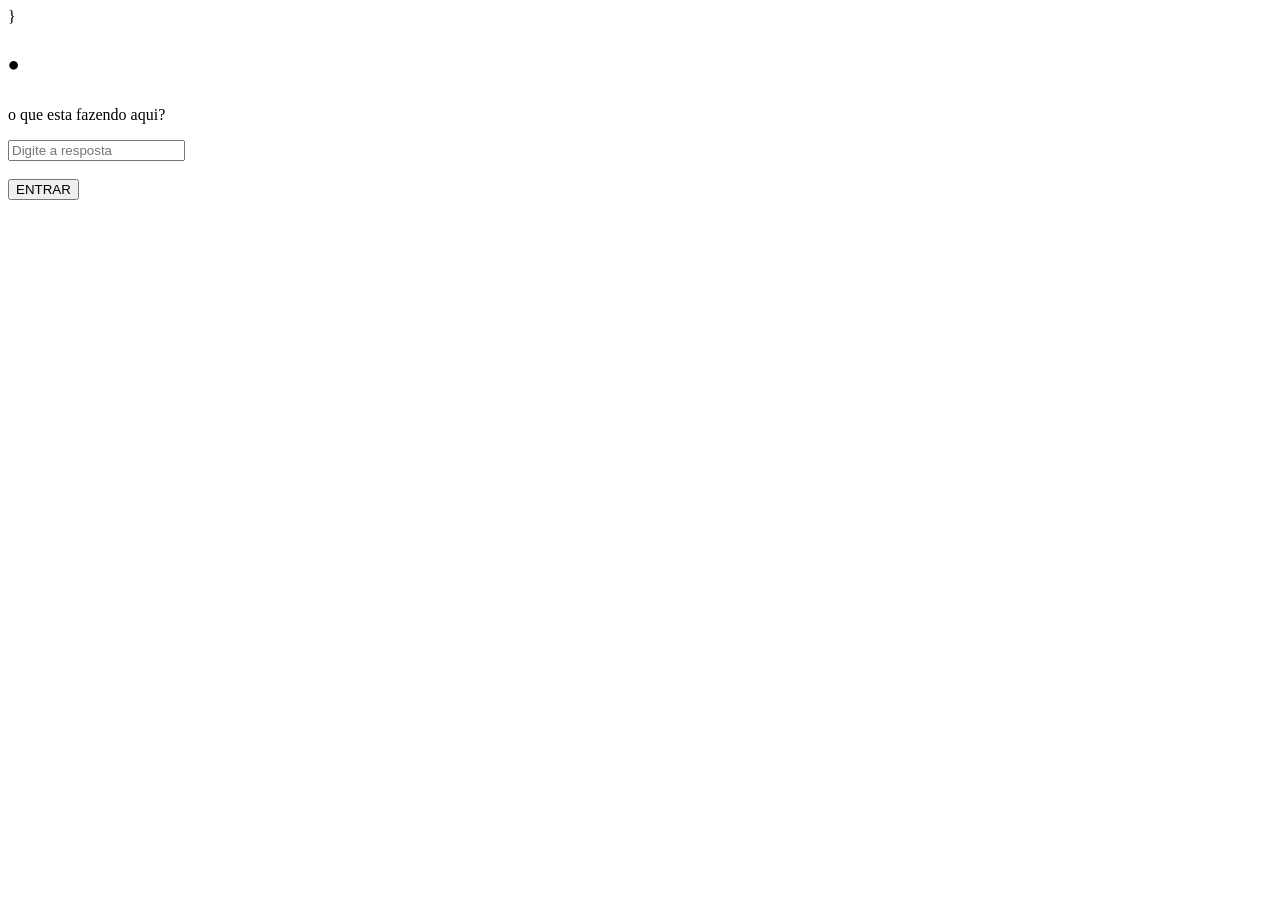
==== index.html @ 0d664783 "Add files via upload" ====
<!DOCTYPE html>
<html lang="pt-br">

<head>
<meta charset="UTF-8">
<title>Projeto 41</title>

<link rel="stylesheet" href="styles/style.css">

</head>

<body>
  
}

<div class="container">

<h1>•</h1>

<p class="frase">
o que esta fazendo aqui?
</p>

<input
type="password"
id="senha"
placeholder="Digite a resposta">

<br><br>

<button onclick="verificar()">
ENTRAR
</button>

</div>

<script>

function verificar(){

var senha=document.getElementById("senha").value.toLowerCase();

if(senha=="eu sei o que voce nao sabe"){

window.location.href="fase 1.html";

}else{

alert("Resposta incorreta.");

}

}

</script>

</body>

</html>
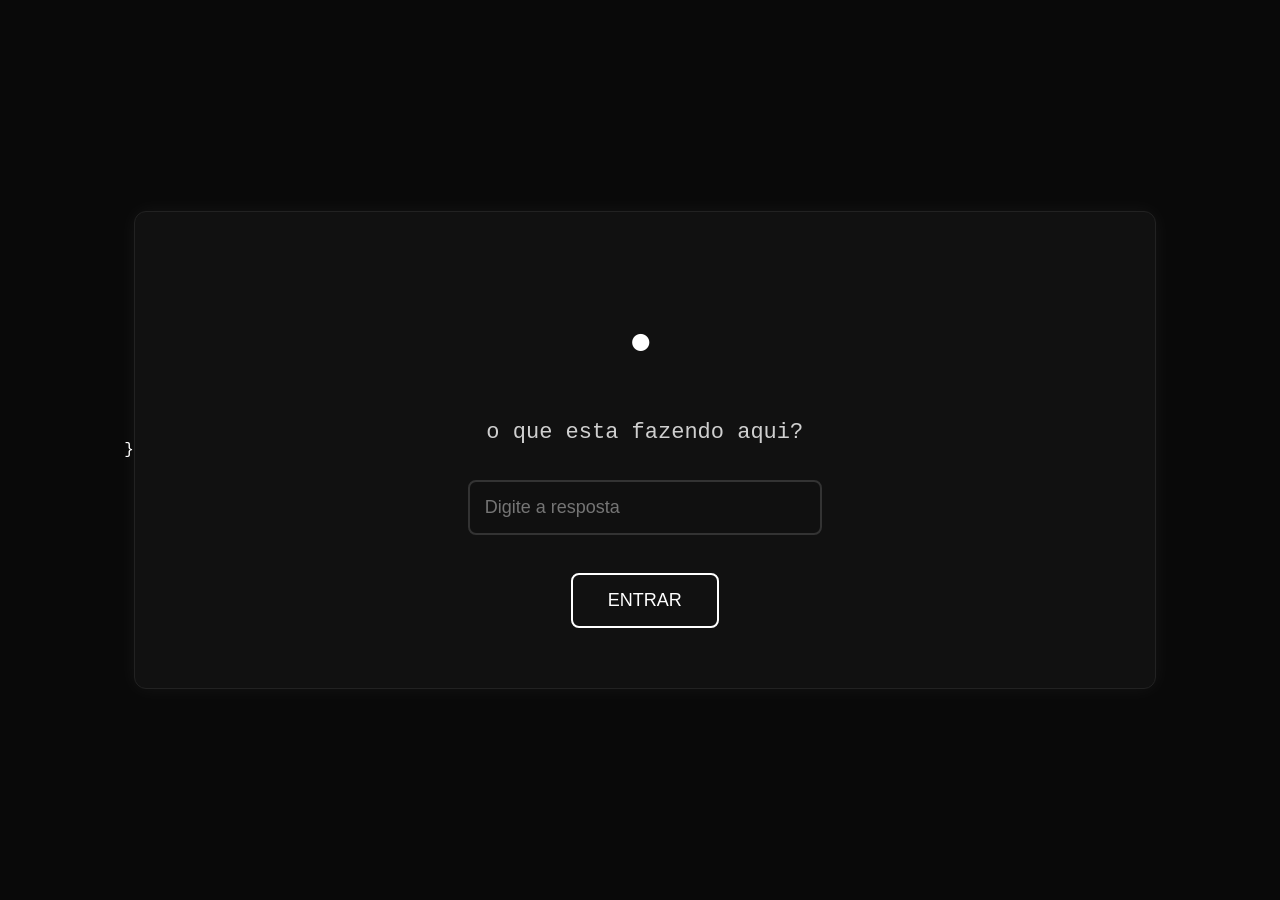
==== commit 2fc80f44: "Update index.html" ====
--- a/index.html
+++ b/index.html
@@ -5,7 +5,7 @@
 <meta charset="UTF-8">
 <title>Projeto 41</title>
 
-<link rel="stylesheet" href="styles/style.css">
+<link rel="stylesheet" href="style.css">
 
 </head>
 
@@ -56,4 +56,4 @@
 
 </body>
 
-</html>+</html>
--- a/style.css
+++ b/style.css
@@ -0,0 +1,198 @@
+body{
+
+margin:0;
+
+background:#090909;
+
+color:white;
+
+font-family:Courier New, monospace;
+
+display:flex;
+
+justify-content:center;
+
+align-items:center;
+
+min-height:100vh;
+
+}
+
+.container{
+
+width:90%;
+
+max-width:900px;
+
+padding:60px;
+
+text-align:center;
+
+border:1px solid #222;
+
+background:#111;
+
+box-shadow:0 0 20px rgba(255,255,255,0.05);
+
+border-radius:12px;
+
+}
+
+.personagem{
+
+width:100%;
+
+max-width:400px;
+
+height:auto;
+
+margin:20px 0;
+
+border-radius:10px;
+
+}
+
+h1{
+
+font-size:60px;
+
+letter-spacing:8px;
+
+margin-bottom:40px;
+
+}
+
+.frase{
+
+font-size:22px;
+
+color:#cfcfcf;
+
+margin-bottom:35px;
+
+}
+
+input{
+
+width:320px;
+
+padding:14px;
+
+background:#181818;
+
+border:2px solid #444;
+
+border-radius:8px;
+
+color:white;
+
+font-size:18px;
+
+}
+
+input:focus{
+
+outline:none;
+
+border-color:white;
+
+}
+
+button{
+
+margin-top:20px;
+
+padding:14px 35px;
+
+background:#181818;
+
+border:2px solid white;
+
+color:white;
+
+font-size:18px;
+
+border-radius:8px;
+
+cursor:pointer;
+
+transition:0.3s;
+
+}
+
+button:hover{
+
+background:white;
+
+color:black;
+
+}
+
+.bamur{
+  width:40%;
+  max-width:400px;
+  height:auto;
+  
+  margin:25px 0;
+
+border-radius:12px;
+
+border:2px solid #333;
+
+box-shadow:0 0 20px rgba(255,255,255,0.05);
+
+}
+
+input{
+
+width:320px;
+
+padding:15px;
+
+font-size:18px;
+
+background:#101010;
+
+color:white;
+
+border:2px solid #333;
+
+border-radius:8px;
+
+}
+
+input:focus{
+
+border-color:white;
+
+outline:none;
+
+}
+
+button{
+
+padding:15px 35px;
+
+font-size:18px;
+
+background:#111;
+
+color:white;
+
+border:2px solid white;
+
+border-radius:8px;
+
+cursor:pointer;
+
+transition:0.3s;
+
+}
+
+button:hover{
+
+background:white;
+
+color:black;
+
+}
